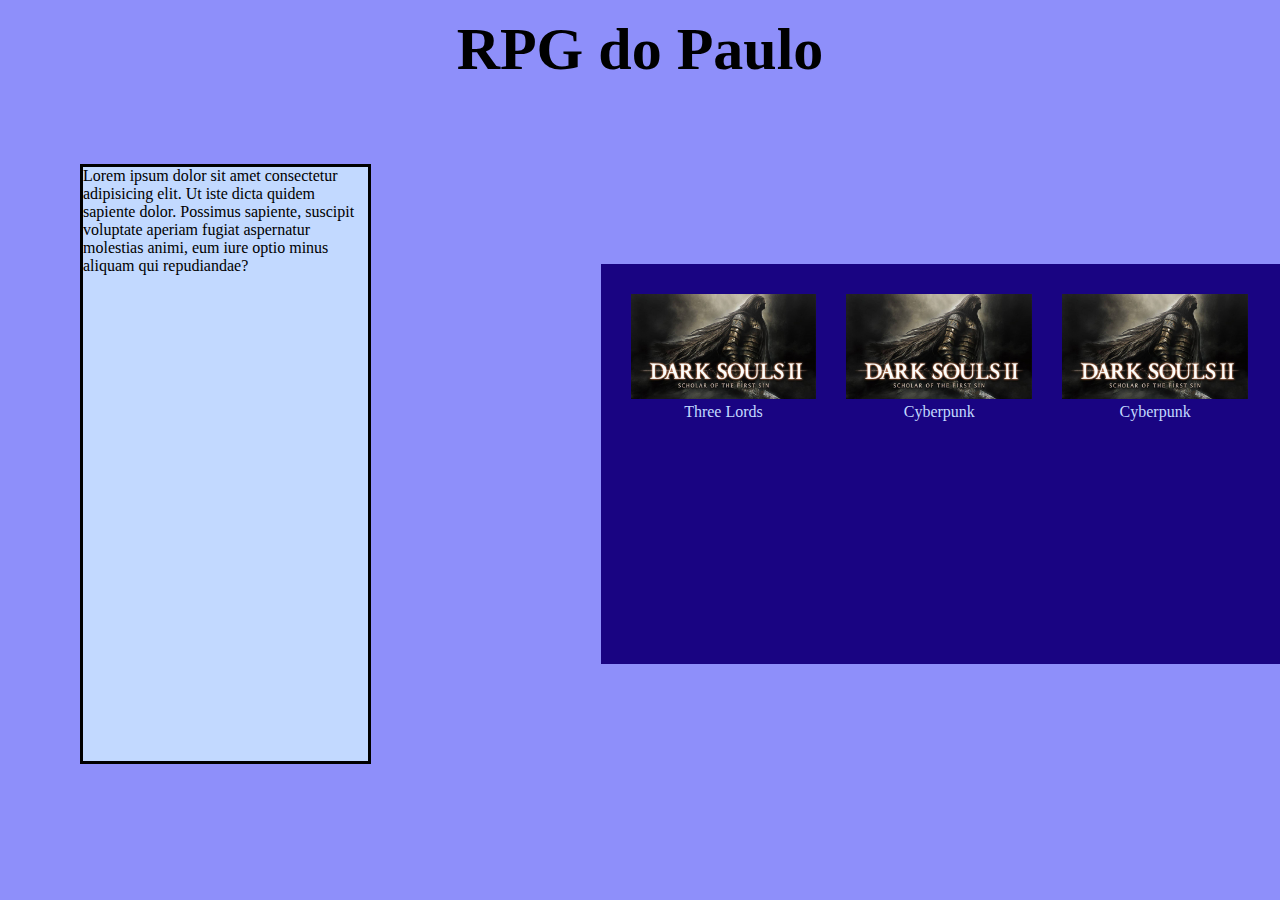
==== rpgPaulo.html @ 94b465ea "Add files via upload" ====
<!DOCTYPE html>
<html lang="en">
<head>
    <meta charset="UTF-8">
    <meta name="viewport" content="width=device-width, initial-scale=1.0">
    <link rel="stylesheet" href="assets/css/reset.css">
    <link rel="stylesheet" href="assets/css/escolhaRpg.css">
    <title>RPG do Paulo</title>
</head>
<body>
    <header>
        <h1>RPG do Paulo</h1>
    </header>
    <main>
        <section class="descricao">
            <p>Lorem ipsum dolor sit amet consectetur adipisicing elit. Ut iste dicta quidem sapiente dolor. Possimus sapiente, suscipit voluptate aperiam fugiat aspernatur molestias animi, eum iure optio minus aliquam qui repudiandae?</p>
        </section>
        <section class="rpgs">
            <div class="rpg">
                <a href="#">
                    <img src="assets/img/darkSouls2Background.avif" alt="">
                    <p>Three Lords</p>
                </a>
            </div>
            <div class="rpg">
                <a href="#">
                    <img src="assets/img/darkSouls2Background.avif" alt="">
                    <p>Cyberpunk</p>
                </a>
            </div>
            <div class="rpg">
                <a href="#">
                    <img src="assets/img/darkSouls2Background.avif" alt="">
                    <p>Cyberpunk</p>
                </a>
            </div>
        </section>
    </main>
</body>
</html>
---- assets/css/escolhaRpg.css ----
:root {
    --cor-de-fundo: #8E8FFA;
    --cor-da-fonte: #C2D9FF;
    --font-family: ;
    --cor-descricao: #C2D9FF;
    --cor-quadrado: #190482;
}

body {
    background-color: var(--cor-de-fundo);
}

header h1 {
    text-align: center;
    font-size: 60px;
    margin-top: 15px;
}

main {
    display: flex;
}

.descricao {
    display: flex;
    flex-direction: column;
    background-color: var(--cor-descricao);
    width: 300px;
    height: 600px;
    border: 3px solid black;
    margin: 80px 0 0 80px;
}

.rpgs {
    display: flex;
    background-color: var(--cor-quadrado);
    padding: 30px;
    flex-wrap: wrap;
    width: 700px;
    gap: 30px;
    overflow-y: auto;
    height: 400px;
    margin: 180px 0 0 230px;
}

.rpg {
    height: 100%;
    overflow-x: hidden;
    width: 30%;
    height: fit-content;
    text-align: center;
}

.rpg a {
    color: var(--cor-da-fonte);
}

.rpg img {
    width: 100%;
}
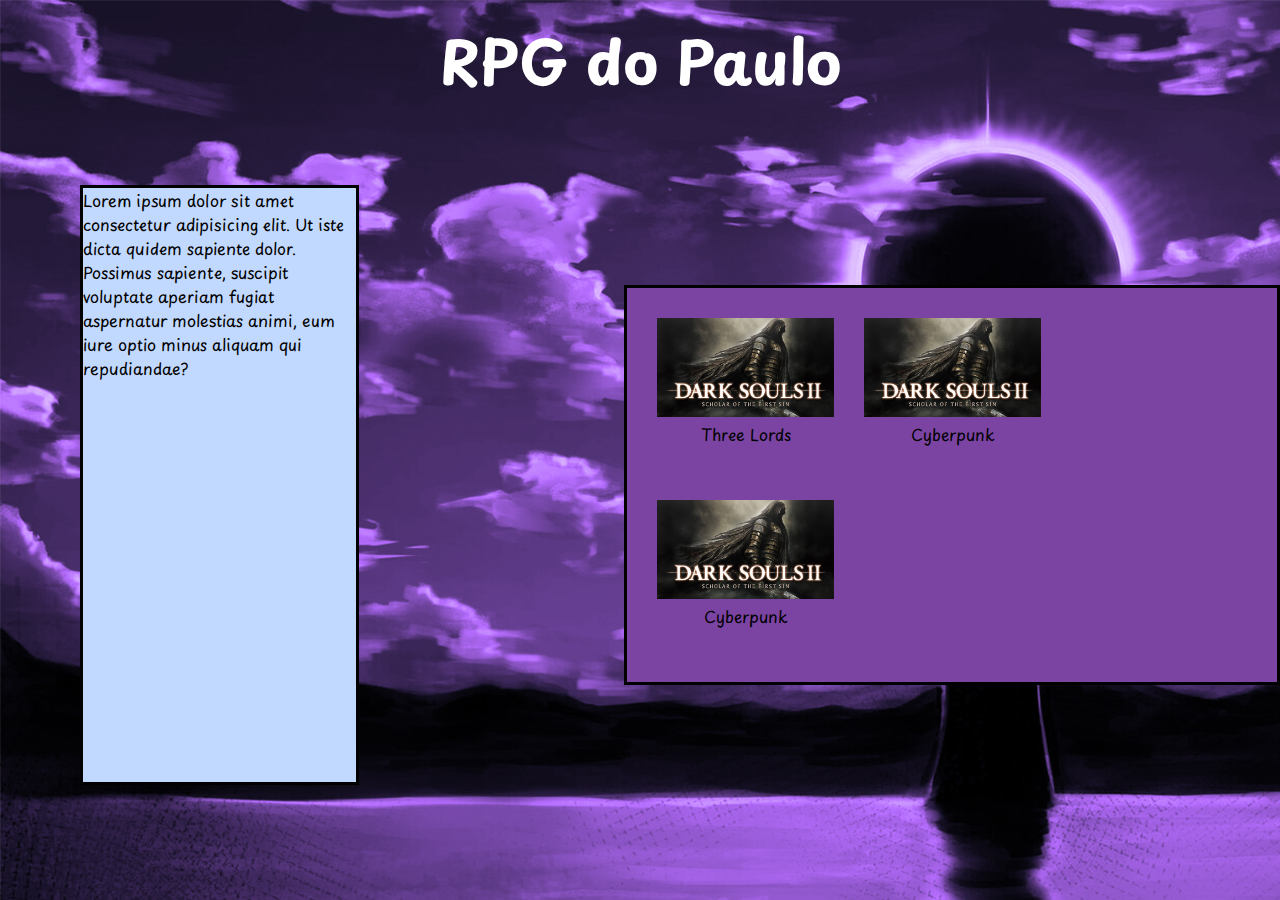
==== commit b1c884c7: "Add files via upload" ====
--- a/rpgPaulo.html
+++ b/rpgPaulo.html
@@ -4,7 +4,7 @@
     <meta charset="UTF-8">
     <meta name="viewport" content="width=device-width, initial-scale=1.0">
     <link rel="stylesheet" href="assets/css/reset.css">
-    <link rel="stylesheet" href="assets/css/escolhaRpg.css">
+    <link rel="stylesheet" href="assets/css/escolhaRpgPaulo.css">
     <title>RPG do Paulo</title>
 </head>
 <body>
--- a/assets/css/escolhaRpgPaulo.css
+++ b/assets/css/escolhaRpgPaulo.css
@@ -0,0 +1,65 @@
+@import url('https://fonts.googleapis.com/css2?family=Playpen+Sans:wght@400;500&display=swap');
+
+:root {
+    --cor-de-fundo: #BAABDA;
+    --cor-da-fonte: #000;
+    --font-family: 'Playpen Sans', cursive;
+    --cor-descricao: #C2D9FF;
+    --cor-quadrado: #7b44a3;
+}
+
+body {
+    background-color: var(--cor-de-fundo);
+    background-image: url(/assets/img/Roxo.jpg);
+    font-family: var(--font-family);
+}
+
+header h1 {
+    text-align: center;
+    font-size: 60px;
+    margin-top: 15px;
+    color: #FFF;
+}
+
+main {
+    display: flex;
+}
+
+.descricao {
+    display: flex;
+    flex-direction: column;
+    background-color: var(--cor-descricao);
+    width: 300px;
+    height: 600px;
+    border: 3px solid black;
+    margin: 80px 0 0 80px;
+}
+
+.rpgs {
+    display: flex;
+    background-color: var(--cor-quadrado);
+    padding: 30px;
+    flex-wrap: wrap;
+    width: 700px;
+    gap: 30px;
+    overflow-y: auto;
+    height: 400px;
+    margin: 180px 0 0 265px;
+    border: 3px solid black;
+}
+
+.rpg {
+    height: 100%;
+    overflow-x: hidden;
+    width: 30%;
+    height: fit-content;
+    text-align: center;
+}
+
+.rpg a {
+    color: var(--cor-da-fonte);
+}
+
+.rpg img {
+    width: 100%;
+}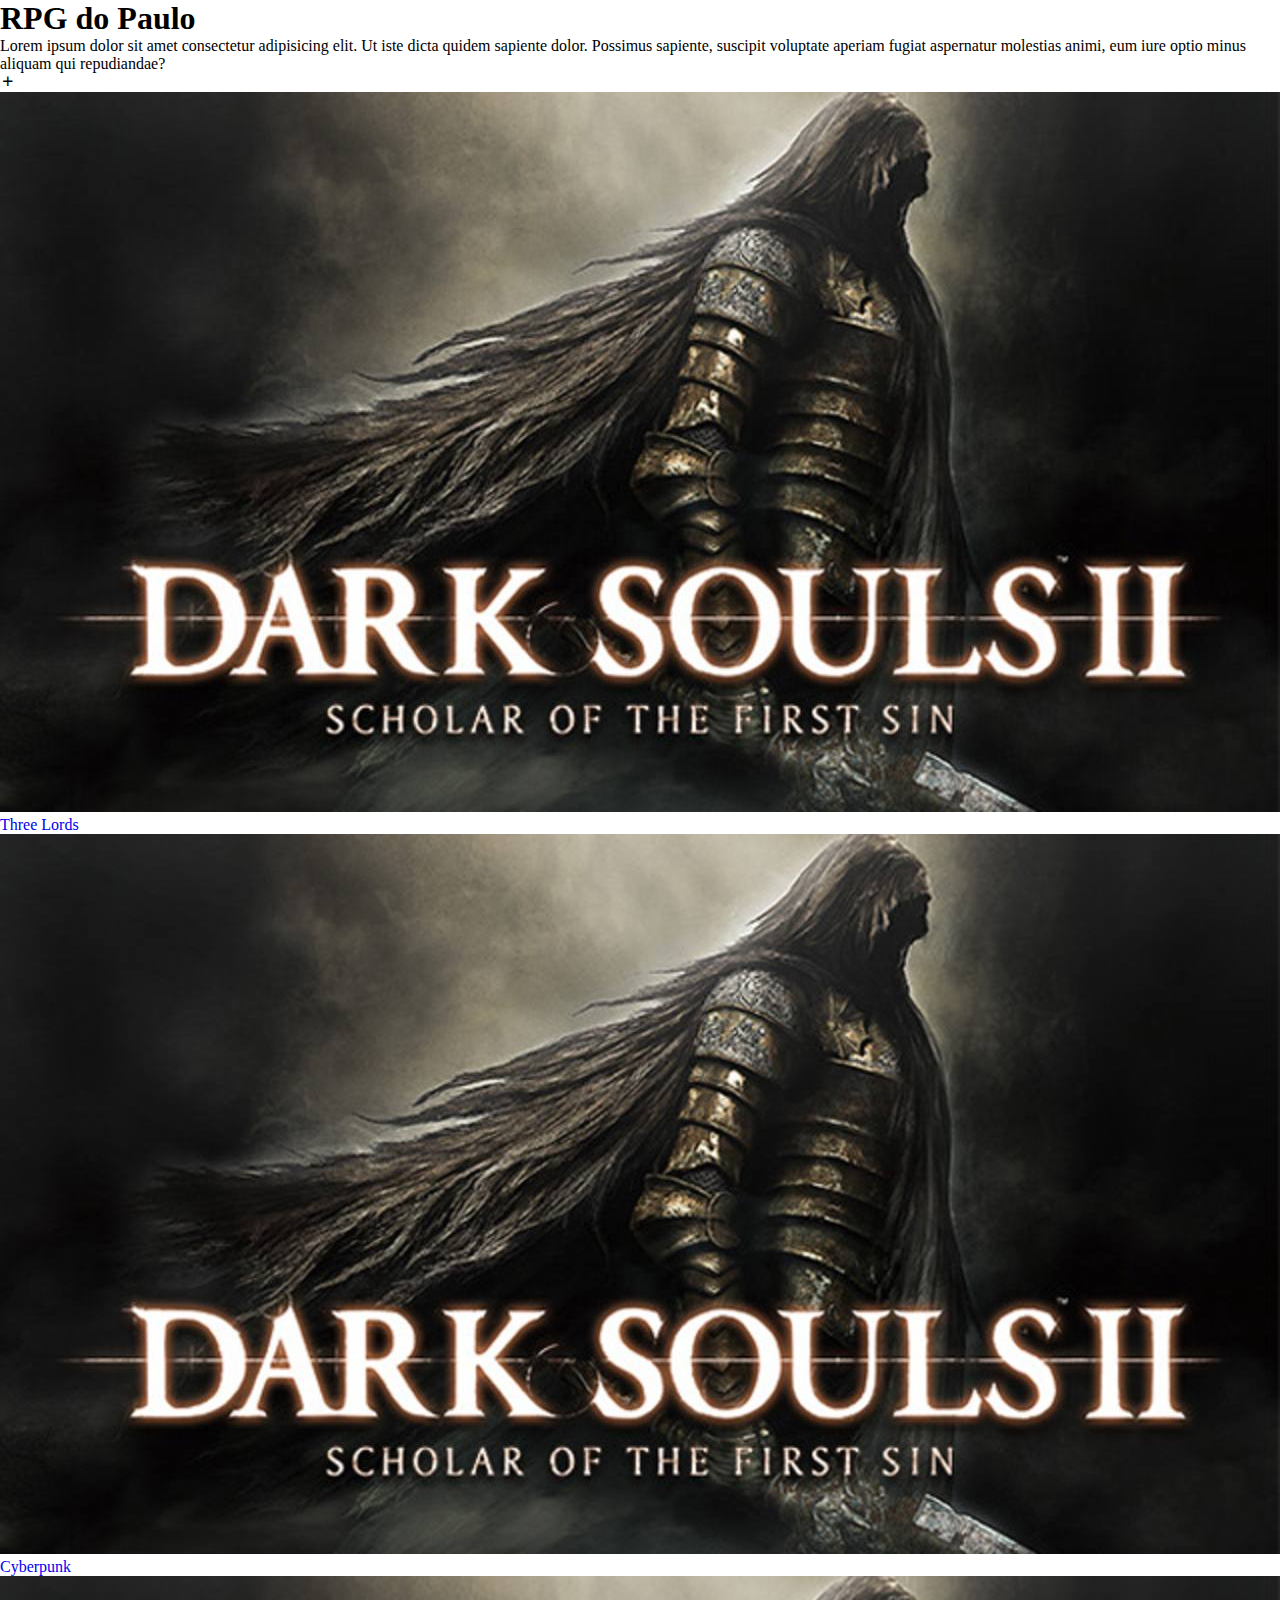
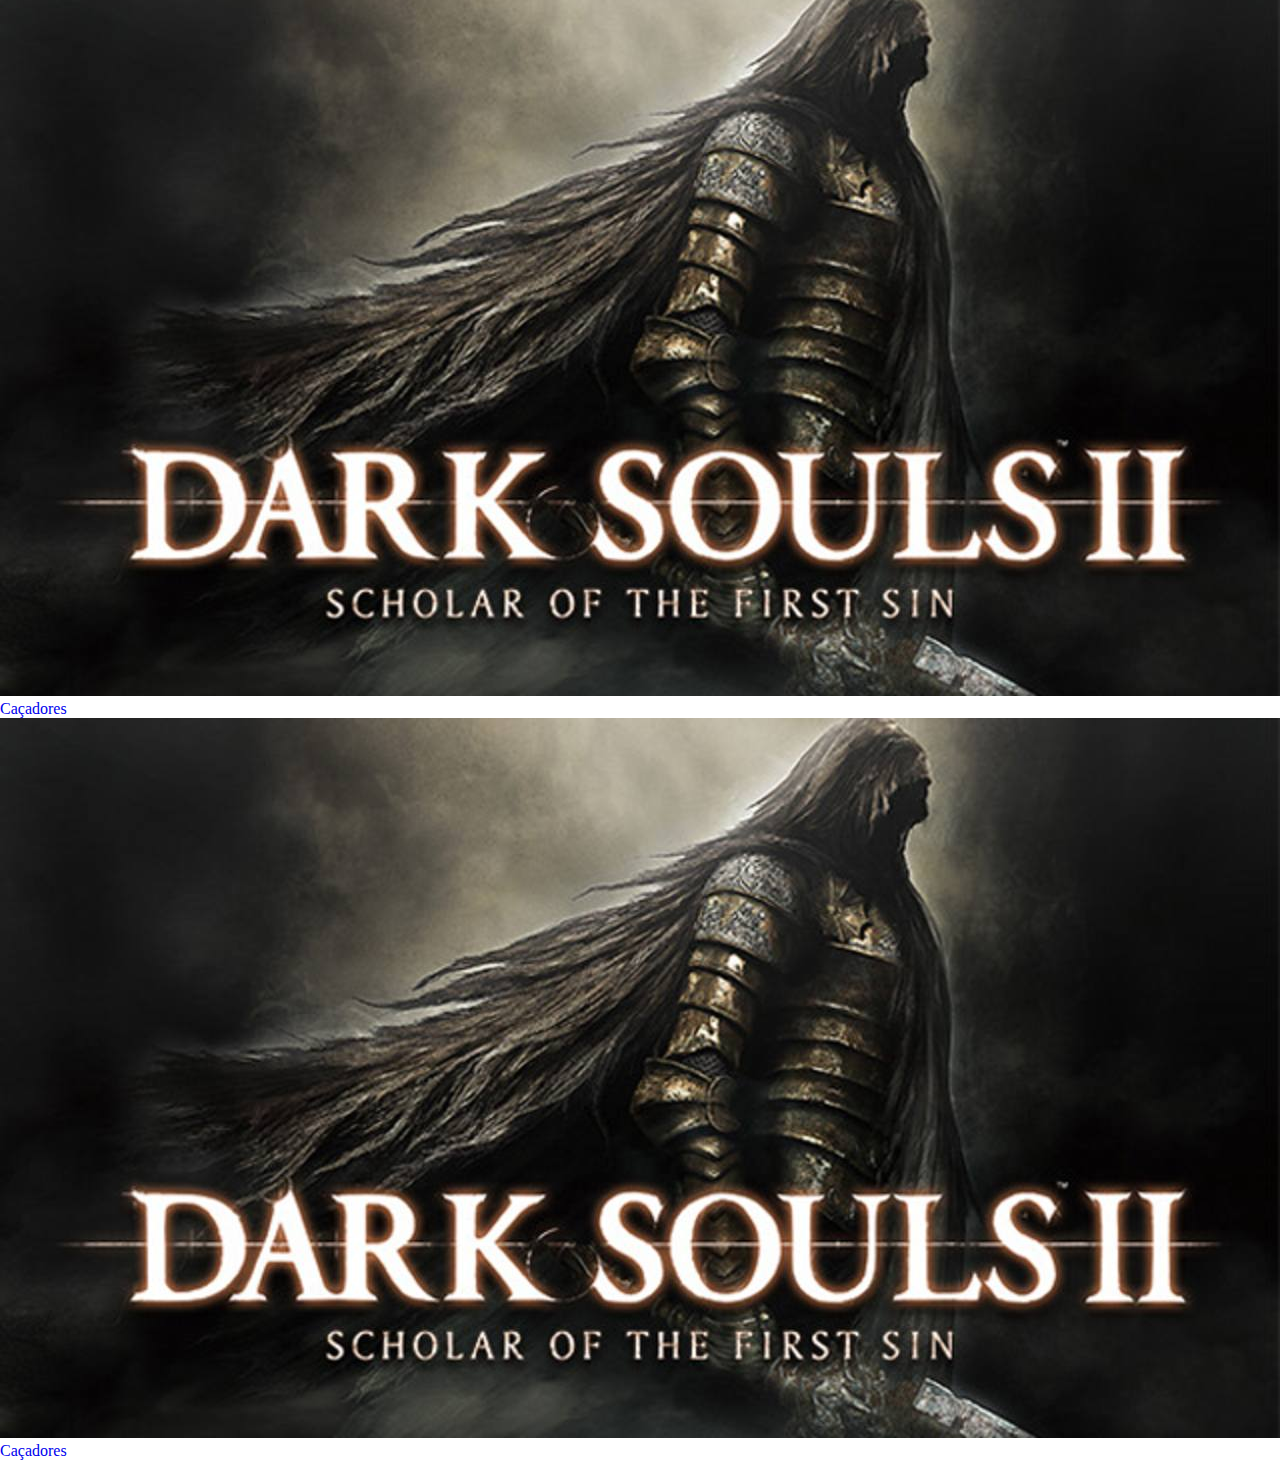
==== commit 9174f060: "Add files via upload" ====
--- a/rpgPaulo.html
+++ b/rpgPaulo.html
@@ -1,10 +1,13 @@
 <!DOCTYPE html>
-<html lang="en">
+<html lang="pt-br">
 <head>
     <meta charset="UTF-8">
     <meta name="viewport" content="width=device-width, initial-scale=1.0">
     <link rel="stylesheet" href="assets/css/reset.css">
-    <link rel="stylesheet" href="assets/css/escolhaRpgPaulo.css">
+    <link rel="stylesheet" href="assets/css/root.css">
+    <link rel="stylesheet" href="assets/css/RpgPaulo.css">
+    <link rel="stylesheet" href="assets/css/layoutAddRpg.css">
+    <link href='https://unpkg.com/boxicons@2.1.4/css/boxicons.min.css' rel='stylesheet'>
     <title>RPG do Paulo</title>
 </head>
 <body>
@@ -16,14 +19,15 @@
             <p>Lorem ipsum dolor sit amet consectetur adipisicing elit. Ut iste dicta quidem sapiente dolor. Possimus sapiente, suscipit voluptate aperiam fugiat aspernatur molestias animi, eum iure optio minus aliquam qui repudiandae?</p>
         </section>
         <section class="rpgs">
+            <i class='bx bx-plus icon' id="openPopup"></i>
             <div class="rpg">
-                <a href="#">
+                <a href="sidebar.html">
                     <img src="assets/img/darkSouls2Background.avif" alt="">
                     <p>Three Lords</p>
                 </a>
             </div>
             <div class="rpg">
-                <a href="#">
+                <a href="threeLordsPaulo.html">
                     <img src="assets/img/darkSouls2Background.avif" alt="">
                     <p>Cyberpunk</p>
                 </a>
@@ -31,10 +35,27 @@
             <div class="rpg">
                 <a href="#">
                     <img src="assets/img/darkSouls2Background.avif" alt="">
-                    <p>Cyberpunk</p>
+                    <p>Caçadores</p>
+                </a>
+            </div>
+            <div class="rpg">
+                <a href="#">
+                    <img src="assets/img/darkSouls2Background.avif" alt="">
+                    <p>Caçadores</p>
                 </a>
             </div>
         </section>
+        <div class="popup" id="popup">
+            <i class='bx bx-plus icon' id="closePopup"></i>
+            <h3>Nome</h3>
+            <input type="text">
+            <h3>Adicionar Imagem</h3>
+            <div class="add-image">
+                <img src="assets/img/add-image.png" alt="">
+            </div>
+            <button>Salvar</button>
+        </div>
     </main>
+    <script src="assets/js/addRpg.js"></script>
 </body>
 </html>--- a/assets/css/root.css
+++ b/assets/css/root.css
@@ -0,0 +1,29 @@
+:root {
+                /* RPG do Paulo */
+
+                /* Escolha do Rpg */
+    --paulo-font-family: 'Playpen Sans', cursive;
+    --paulo-color-titulo: #FFF;
+    --paulo-background-body: url('/assets/img/Roxo.jpg');
+    --paulo-background-descricao: #C2D9FF;
+    --paulo-text-descricao: #000;
+    --paulo-background-rpgs: #7B44A3;
+    --paulo-color-text-rpg: #000;
+    --paulo-color-scrollbar: #FFF;
+    --paulo-color-openpopup: #000;
+    --paulo-background-popup: rgb(116, 116, 160);
+    --paulo-color-closepopup: #FFF;
+    --paulo-background-closepopup: red;
+    --paulo-text-popup: #000;
+
+                /* Three Lords */
+    --paulo-three-lords-background-body: rgb(131, 115, 117);
+
+
+    /* --cor-de-fundo: #BAABDA; */
+    /* --cor-da-fonte: #000; */
+    /* --cor-descricao: #C2D9FF; */
+    /* --cor-quadrado: #7b44a3; */
+}
+
+@import url('https://fonts.googleapis.com/css2?family=Playpen+Sans:wght@400;500&display=swap');--- a/assets/css/layoutAddRpg.css
+++ b/assets/css/layoutAddRpg.css
@@ -0,0 +1,46 @@
+.popup {
+    display: none;
+    flex-direction: column;
+    background-color: var(--paulo-background-popup);
+    width: 25%;
+    text-align: center;
+    border: 4px solid black;
+    position: absolute;
+    left: 40%;
+    top: 35%;
+    color: var(--paulo-text-popup);
+}
+
+.popup .icon {
+    width: fit-content;
+    border-bottom-right-radius: 20%;
+    font-size: 25px;
+    color: var(--paulo-color-closepopup);
+    background: var(--paulo-background-closepopup);
+}
+
+.popup h3 {
+    font-size: 25px;
+}
+
+.popup input {
+    margin: 15px;
+    height: 30px;
+    border-radius: 5px;
+    padding: 8px;
+}
+
+.add-image {
+    display: flex;
+    margin-top: 10px;
+    border-top: 2px solid black;
+    border-bottom: 2px solid black;
+    align-items: center;
+    justify-content: center;
+    cursor: pointer;
+}
+
+.add-image img {
+    width: 25%;
+    height: 25%;
+}